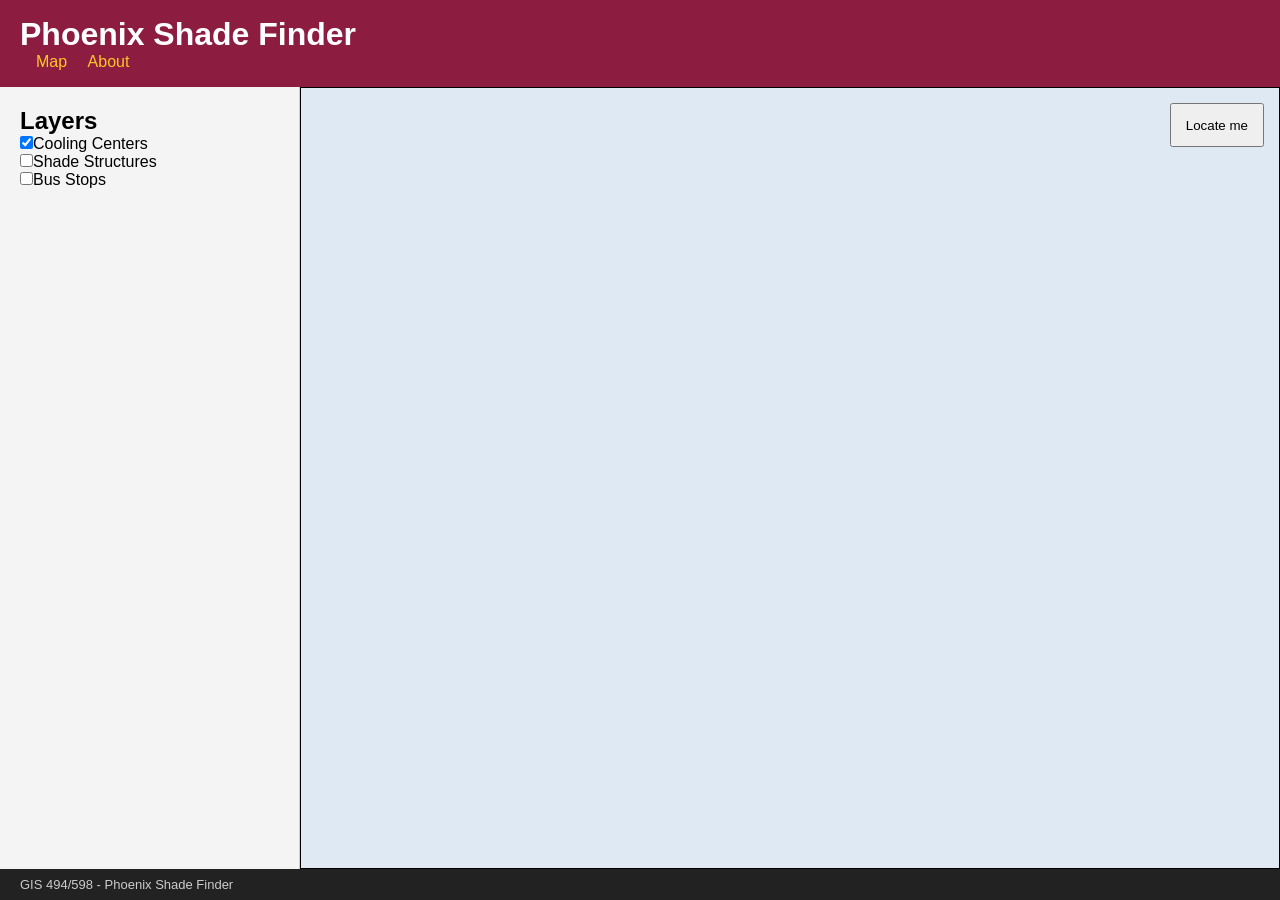
==== classwork/cw02/index.html @ bc184528 "Beginning work on Classwork assignment 2, uploading HTML in-class demo files" ====
<!DOCTYPE html>
<html lang="en">
<head>
    <meta charset="UTF-8">
    <meta name="viewport" content="width=device-width, initial-scale=1.0">
    <title>Document</title>
    <link rel="stylesheet" href="styles.css">
</head>
<body>
    <header>
        <h1>Phoenix Shade Finder</h1>
        <nav><a href="#">Map</a> <a href="#">About</a></nav>
    </header>
    <main>
        <aside class="sidebar">
            <h2>Layers</h2>
            <label><input type="checkbox" checked>Cooling Centers</label><br>
            <label><input type="checkbox">Shade Structures</label><br>
            <label><input type="checkbox">Bus Stops</label><br>
        </aside>
        <div class="map-wrapper">
            <div id="map"><iframe width="100%" height="100%" src="https://www.openstreetmap.org/export/embed?bbox=-79.81842041015626%2C42.954301577234325%2C-76.30828857421876%2C44.523818648410966&amp;layer=mapnik" style="border: 1px solid black"></iframe><br/></div>
            <button class="map-control">Locate me</button>
        </div>
    </main>
    <footer><p>GIS 494/598 - Phoenix Shade Finder</p></footer>
</body>
</html>
---- classwork/cw02/styles.css ----
* { margin: 0; padding: 0; box-sizing: border-box; }
body {
    font-family: Arial, Helvetica, sans-serif; height: 100vh; display: flex; flex-direction: column;
}
main {
    display: flex; flex: 1; overflow: hidden;
}
header {
    background: #8C1D40; color: white; padding: 16px 20px;
}
header nav a {
    color: #FFC627; margin-left: 16px; text-decoration: none;
}
.sidebar {
    width: 300px; background: #f4f4f4; padding: 20px; overflow-y: auto; border-right: 1px solid #ccc;
}
.map-wrapper {
    flex: 1; position: relative;
}
#map {
    width: 100%; height: 100%; background: #dfe9f3;
}
.map-control {
    position: absolute; top: 16px; right: 16px; z-index: 100; min-width: 44px; min-height: 44px; padding: 10px 14px;
}
footer {
    background: #222; color: #ccc; padding: 8px 20px; font-size: 13px;
}

@media (max-width: 767px) {
    main {flex-direction: column;}
    .sidebar {width: 100%; max-height: 200px; border-right: none; border-bottom: 1px solid #ccc;}
    .map-wrapper {flex: none; height: 400px;}
}
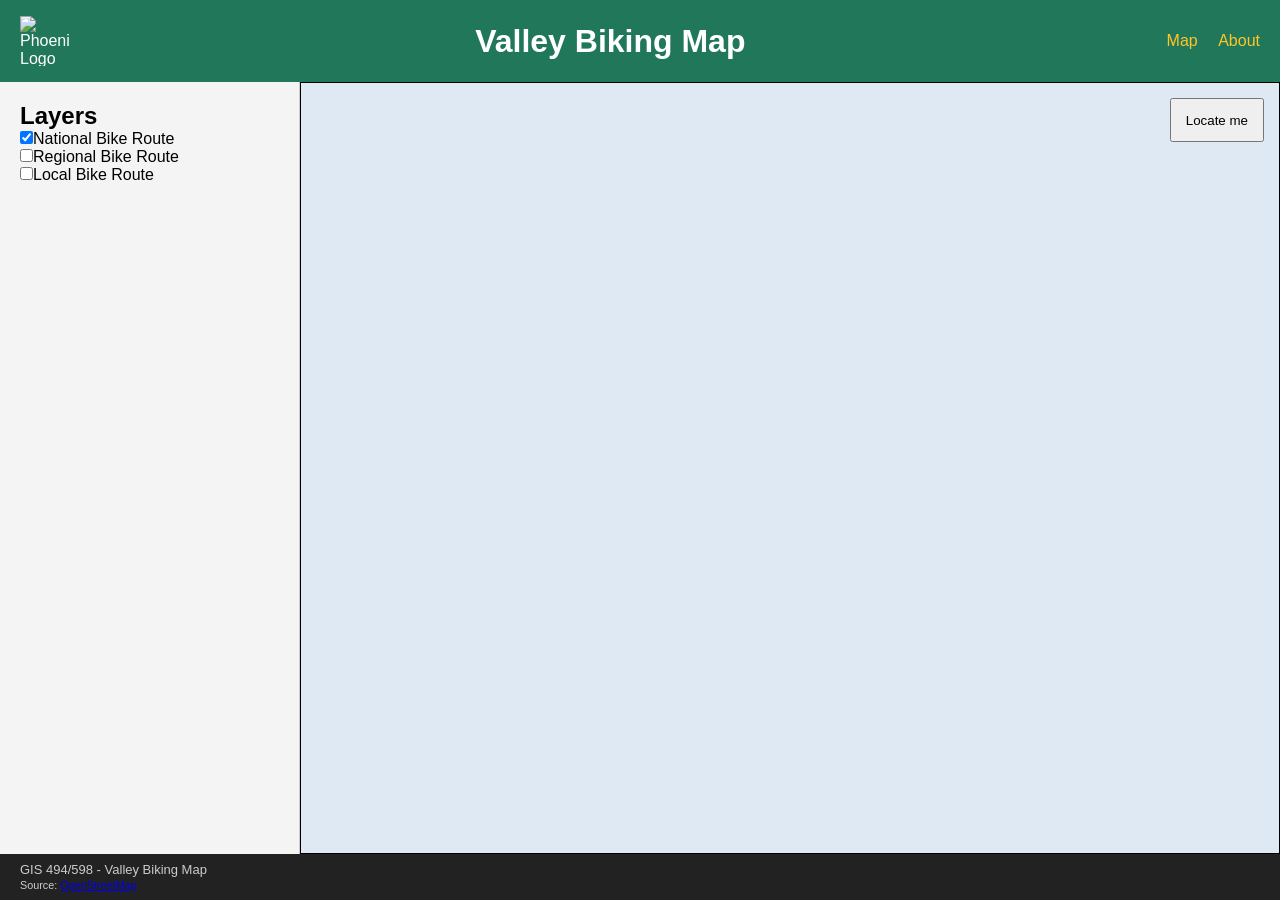
==== commit 239966b8: "Finishing up classwork 2" ====
--- a/classwork/cw02/index.html
+++ b/classwork/cw02/index.html
@@ -3,26 +3,29 @@
 <head>
     <meta charset="UTF-8">
     <meta name="viewport" content="width=device-width, initial-scale=1.0">
-    <title>Document</title>
+    <title>Valley Biking Map</title>
+    <link rel="icon" type="image/x-icon" href="https://www.phoenix.gov/adobe/dynamicmedia/deliver/dm-aid--10173c91-8fa4-4d2a-9dbf-db468dfc7db4/profile-00-city.jpg" alt="Phoenix Logo">
     <link rel="stylesheet" href="styles.css">
 </head>
 <body>
     <header>
-        <h1>Phoenix Shade Finder</h1>
+        <img src="https://www.phoenix.gov/adobe/dynamicmedia/deliver/dm-aid--10173c91-8fa4-4d2a-9dbf-db468dfc7db4/profile-00-city.jpg" alt="Phoenix Logo" width="50" height="50">
+        <h1>Valley Biking Map</h1>
         <nav><a href="#">Map</a> <a href="#">About</a></nav>
     </header>
     <main>
+        <!-- This is the main content area which includes the sidebar and the map -->
         <aside class="sidebar">
             <h2>Layers</h2>
-            <label><input type="checkbox" checked>Cooling Centers</label><br>
-            <label><input type="checkbox">Shade Structures</label><br>
-            <label><input type="checkbox">Bus Stops</label><br>
+            <label><input type="checkbox" checked>National Bike Route</label><br>
+            <label><input type="checkbox">Regional Bike Route</label><br>
+            <label><input type="checkbox">Local Bike Route</label><br>
         </aside>
         <div class="map-wrapper">
-            <div id="map"><iframe width="100%" height="100%" src="https://www.openstreetmap.org/export/embed?bbox=-79.81842041015626%2C42.954301577234325%2C-76.30828857421876%2C44.523818648410966&amp;layer=mapnik" style="border: 1px solid black"></iframe><br/></div>
+            <div id="map"><iframe width="100%" height="100%" src="https://www.openstreetmap.org/export/embed?bbox=-113.11111450195314%2C33.035214992524644%2C-111.35604858398439%2C33.94114875653919&amp;layer=cyclemap" style="border: 1px solid black"></iframe><br/></div>
             <button class="map-control">Locate me</button>
         </div>
     </main>
-    <footer><p>GIS 494/598 - Phoenix Shade Finder</p></footer>
+    <footer><p>GIS 494/598 - Valley Biking Map</p><small>Source: <a href="https://www.openstreetmap.org/#map=10/33.4893/-112.2336&amp;layers=C" target="_blank" rel="noopener noreferrer">OpenStreetMap</a></small></footer>
 </body>
 </html>
--- a/classwork/cw02/styles.css
+++ b/classwork/cw02/styles.css
@@ -5,8 +5,10 @@
 main {
     display: flex; flex: 1; overflow: hidden;
 }
+/*! This is the header section which includes the parameters for how to set up the image/logo, title, and navigation for the overall webpage. */
 header {
-    background: #8C1D40; color: white; padding: 16px 20px;
+    background: #21775a; color: white; padding: 16px 20px;
+    display: flex; align-items: center; justify-content: space-between;
 }
 header nav a {
     color: #FFC627; margin-left: 16px; text-decoration: none;
